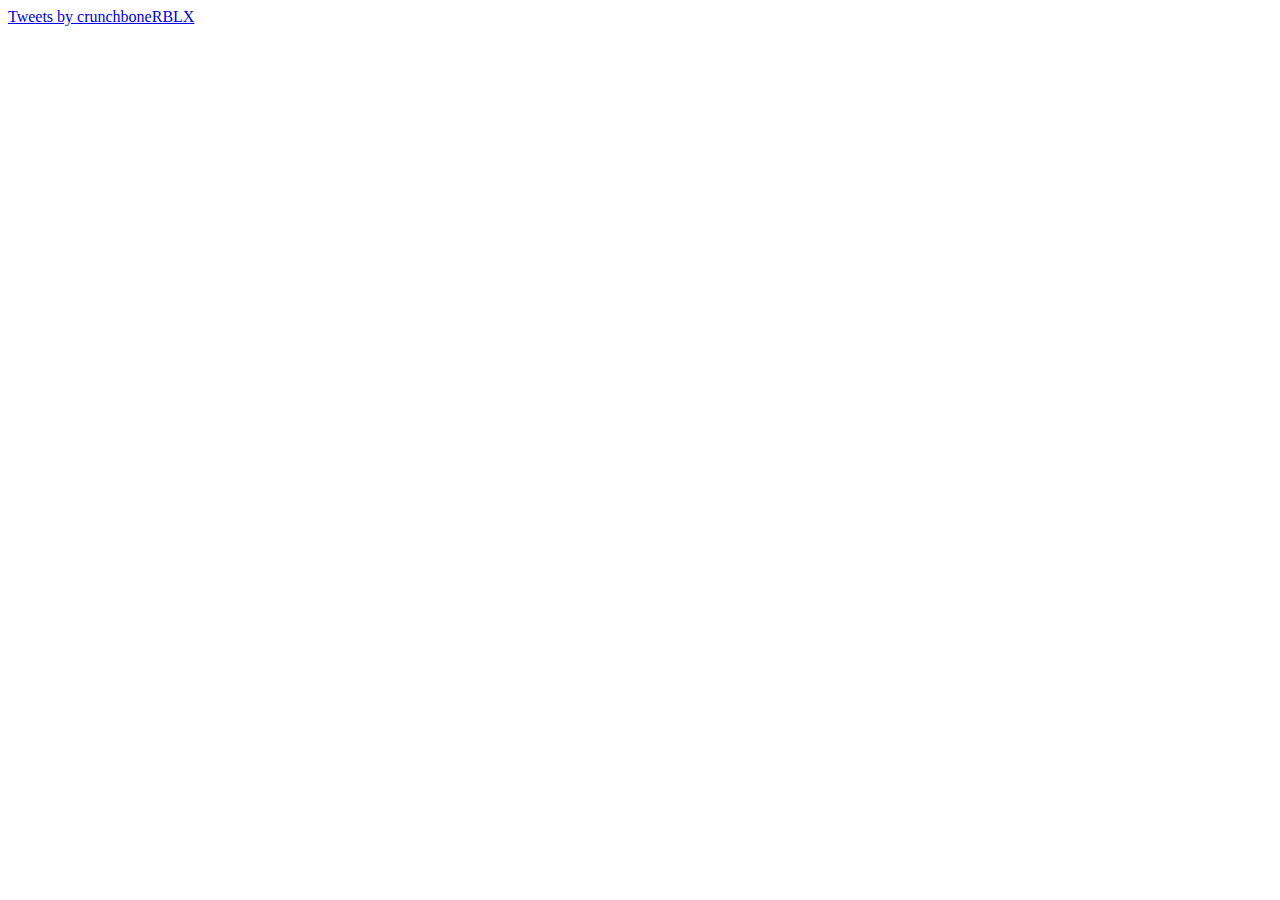
==== Feed.html @ a1ff5f17 "Create Feed.html" ====
<html>
<head>
<body>

<a class="twitter-timeline" href="https://twitter.com/crunchboneRBLX?ref_src=twsrc%5Etfw">Tweets by crunchboneRBLX</a> <script async src="https://platform.twitter.com/widgets.js" charset="utf-8"></script>

</body>
</html>
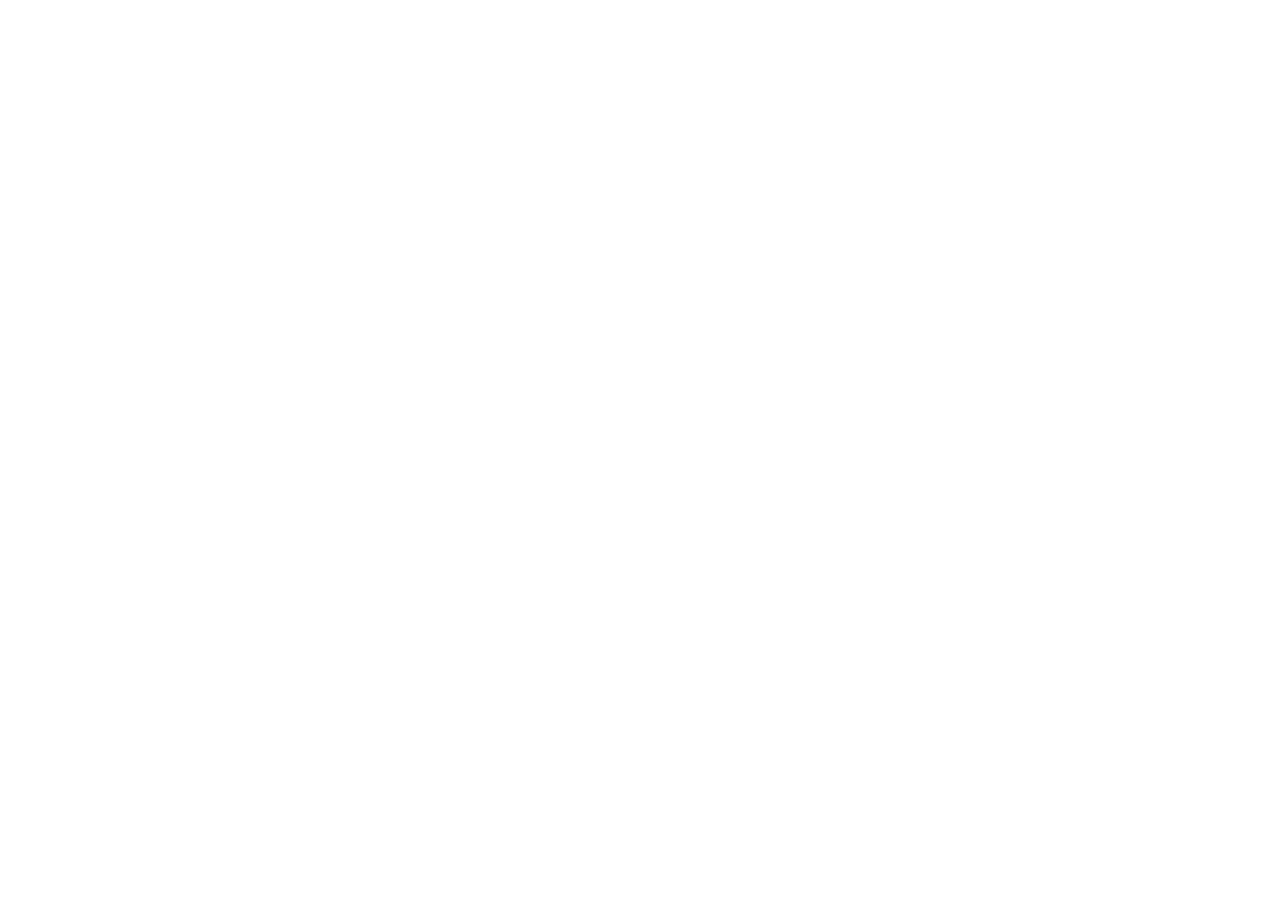
==== commit ee086f18: "Update Feed.html" ====
--- a/Feed.html
+++ b/Feed.html
@@ -1,8 +1,6 @@
 <html>
 <head>
 <body>
-
-<a class="twitter-timeline" href="https://twitter.com/crunchboneRBLX?ref_src=twsrc%5Etfw">Tweets by crunchboneRBLX</a> <script async src="https://platform.twitter.com/widgets.js" charset="utf-8"></script>
-
+<iframe scr="https://onedrive.live.com/embed?cid=73004F6A4E4E9001%213371&authkey=AJAPNoJHOI4uPik" width = "98" height = "120" frameborder = "0" scrolling = "no" allowfullscreen> </iframe>
 </body>
 </html>
